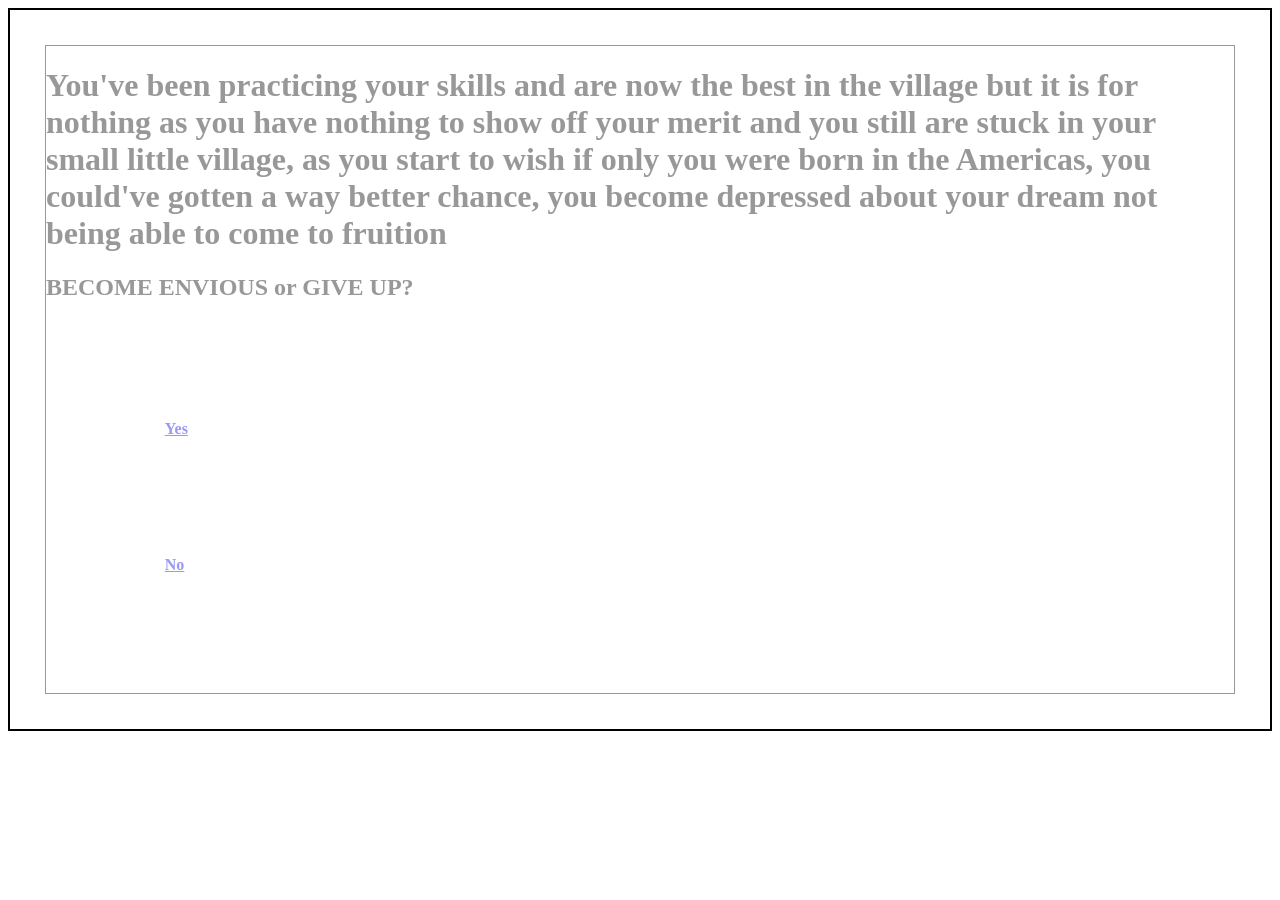
==== ending.html @ d1415855 "Create ending.html" ====
<!DOCTYPE HTML>
<html>
	<head>
		<style>
            div.bg {
                background: url("/life/Pictures/ghana22.png") repeat;
                border: 2px solid black;
            }

            div.ax {
                margin: 35px;
                background-color: #ffffff;
                border: 1px solid black;
                opacity: 0.4;
            }

            div.ax p {
                margin: 10%;
                font-weight: bold;
                color: #000000;
            }
        	</style>
	</head>
	<body>
		<div class="bg">
			<div class="ax">
				<h1>You've been practicing your skills and are now the best in the village but it is for nothing as you have nothing to show off your merit and you still are stuck in your small little village, as you start to wish if only you were born in the Americas, you could've gotten a way better chance, you become depressed about your dream not being able to come to fruition</h1> 
				<h2> BECOME ENVIOUS or GIVE UP? </h2>
				<p><a href = "ghana.html">Yes</a></p>
				<p><a href = "ghana.html">No</a></p>
				<link rel="stylesheet" href="styles.css">
			</div>
		</div>
	</body>
</html>
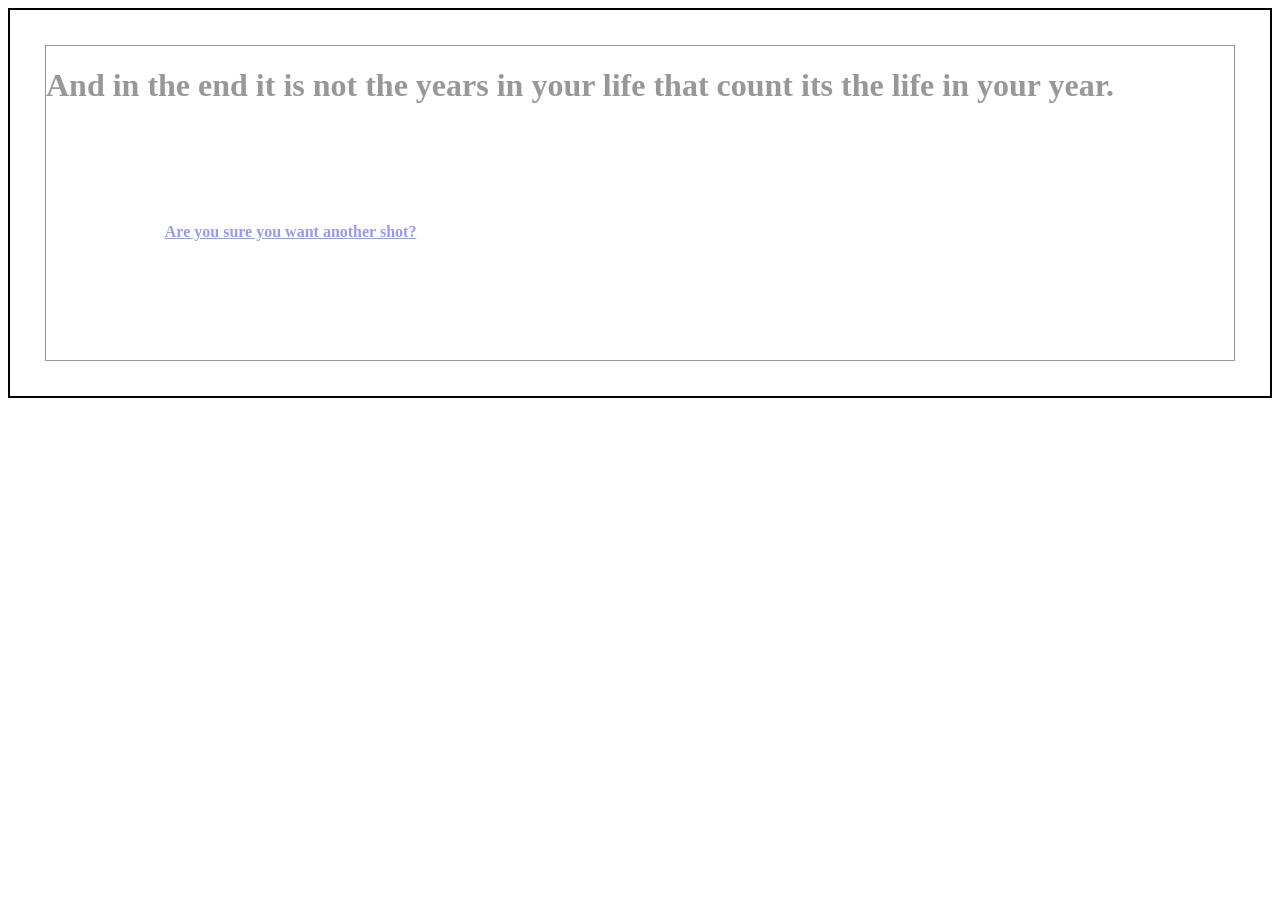
==== commit 1f379bec: "Update ending.html" ====
--- a/ending.html
+++ b/ending.html
@@ -3,7 +3,7 @@
 	<head>
 		<style>
             div.bg {
-                background: url("/life/Pictures/ghana22.png") repeat;
+                background: url("/life/Pictures/World1.png") repeat;
                 border: 2px solid black;
             }
 
@@ -24,10 +24,14 @@
 	<body>
 		<div class="bg">
 			<div class="ax">
-				<h1>You've been practicing your skills and are now the best in the village but it is for nothing as you have nothing to show off your merit and you still are stuck in your small little village, as you start to wish if only you were born in the Americas, you could've gotten a way better chance, you become depressed about your dream not being able to come to fruition</h1> 
-				<h2> BECOME ENVIOUS or GIVE UP? </h2>
-				<p><a href = "ghana.html">Yes</a></p>
-				<p><a href = "ghana.html">No</a></p>
+				<h1>And in the end
+				it is not the
+				years in your
+				life that count
+				its the life
+				in your year.
+				</h1> 
+				<p><a href = "index.html">Are you sure you want another shot?</a></p>
 				<link rel="stylesheet" href="styles.css">
 			</div>
 		</div>
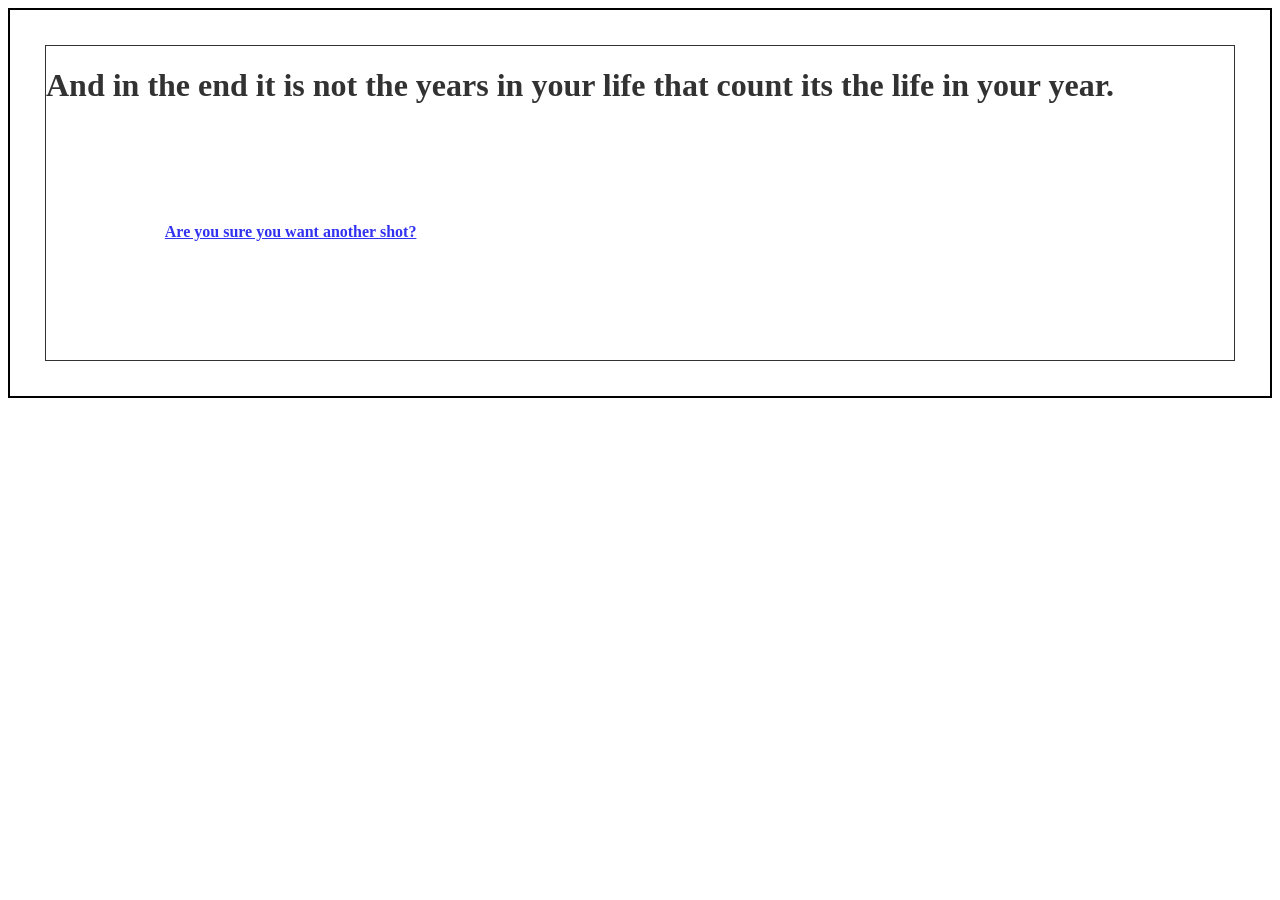
==== commit 2e23b9c9: "Update ending.html" ====
--- a/ending.html
+++ b/ending.html
@@ -3,7 +3,7 @@
 	<head>
 		<style>
             div.bg {
-                background: url("/life/Pictures/World1.png") repeat;
+                background: url("/life/Pictures/EARTH.gif") repeat;
                 border: 2px solid black;
             }
 
@@ -11,7 +11,7 @@
                 margin: 35px;
                 background-color: #ffffff;
                 border: 1px solid black;
-                opacity: 0.4;
+                opacity: 0.8;
             }
 
             div.ax p {
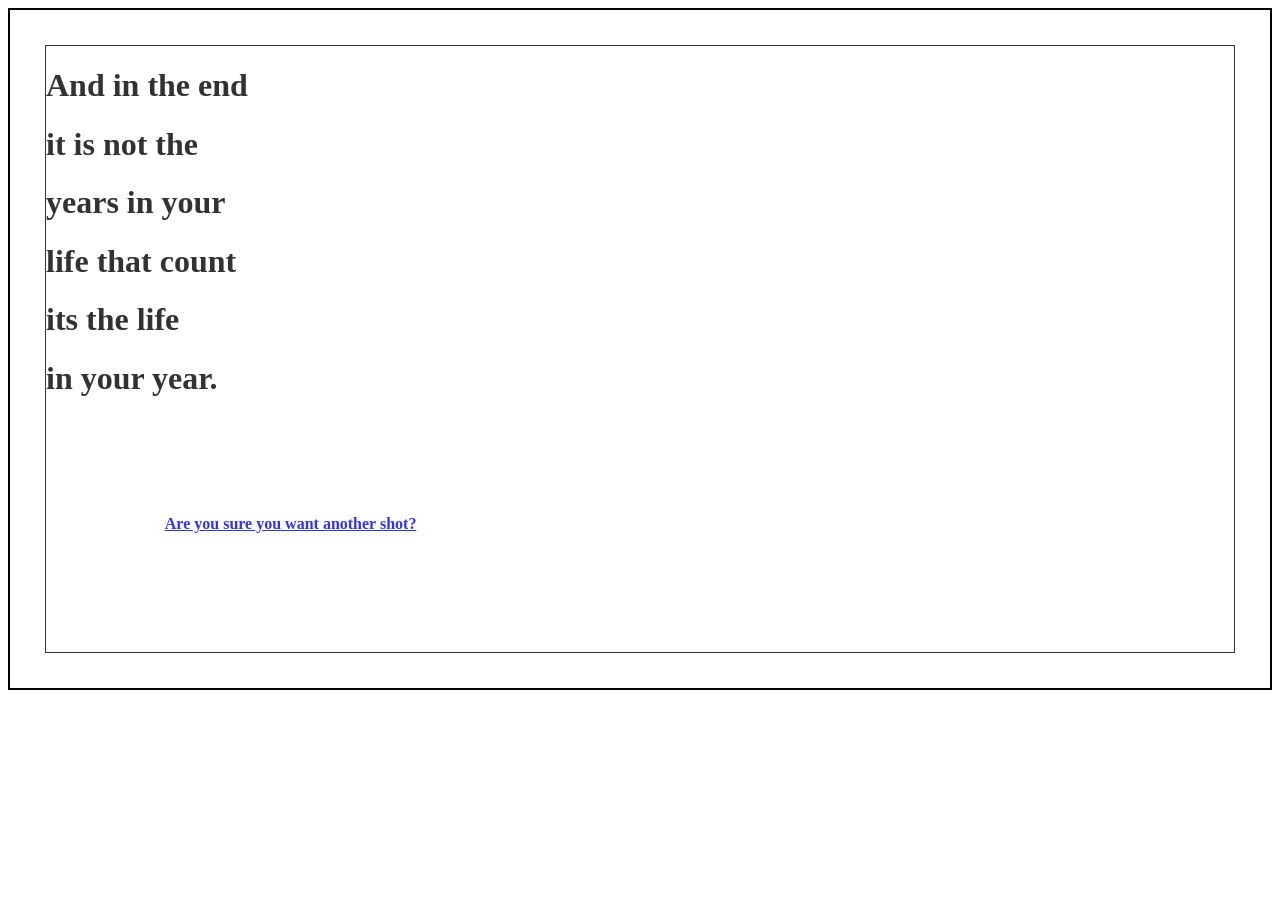
==== commit 82097c9f: "Update ending.html" ====
--- a/ending.html
+++ b/ending.html
@@ -24,14 +24,13 @@
 	<body>
 		<div class="bg">
 			<div class="ax">
-				<h1>And in the end
-				it is not the
-				years in your
-				life that count
-				its the life
-				in your year.
-				</h1> 
-				<p><a href = "index.html">Are you sure you want another shot?</a></p>
+				<h1>And in the end</h1>
+				<h1>it is not the</h1>
+				<h1>years in your</h1>
+				<h1>life that count</h1>
+				<h1>its the life</h1>
+				<h1>in your year.</h1>
+				<p><a href = "ghana.html">Are you sure you want another shot?</a></p>
 				<link rel="stylesheet" href="styles.css">
 			</div>
 		</div>
